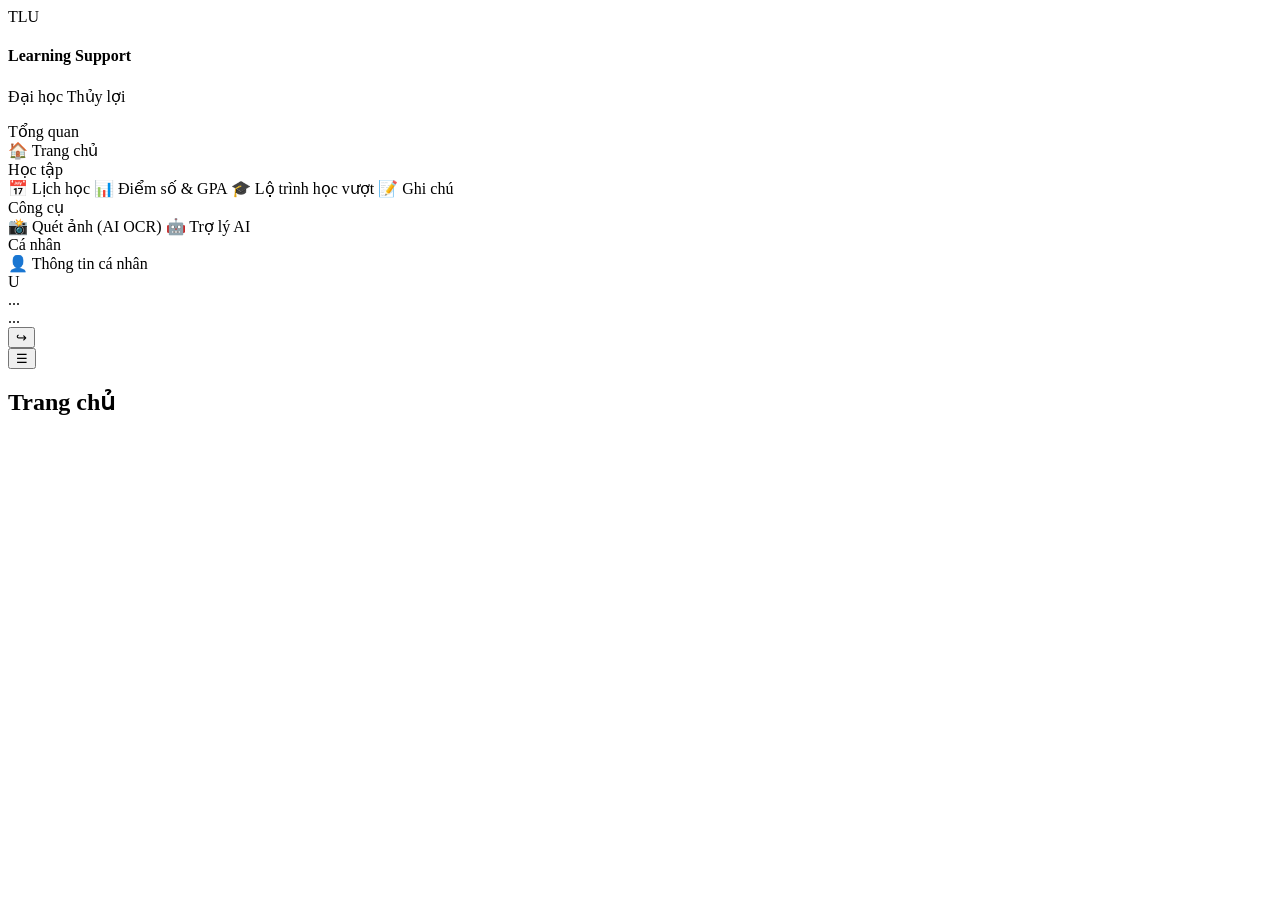
==== frontend/pages/app.html @ f02cc7fc "Update OCR" ====
<!DOCTYPE html>
<html lang="vi">
<head>
  <meta charset="UTF-8" />
  <meta name="viewport" content="width=device-width, initial-scale=1.0" />
  <title>TLU Learning Support</title>
  <link rel="preconnect" href="https://fonts.googleapis.com">
  <link rel="preconnect" href="https://fonts.gstatic.com" crossorigin>
  <link href="https://fonts.googleapis.com/css2?family=Be+Vietnam+Pro:wght@400;500;600;700;800;900&display=swap" rel="stylesheet">
  <link rel="stylesheet" href="/css/style.css" />
  <link rel="stylesheet" href="/css/app.css" />
  <script src="/js/config.js"></script>
  <script src="/js/api.js"></script>
</head>
<body>

<div class="app-layout">
  <!-- ============ SIDEBAR ============ -->
  <aside class="sidebar" id="sidebar">
    <div class="sidebar-header">
      <div class="sidebar-logo">TLU</div>
      <div class="sidebar-brand">
        <h4>Learning Support</h4>
        <p>Đại học Thủy lợi</p>
      </div>
    </div>

    <nav class="sidebar-nav">
      <div class="sidebar-section-title">Tổng quan</div>
      <a class="sidebar-link" data-view="dashboard">
        <span class="sidebar-link-icon">🏠</span> Trang chủ
      </a>

      <div class="sidebar-section-title">Học tập</div>
      <a class="sidebar-link" data-view="schedule">
        <span class="sidebar-link-icon">📅</span> Lịch học
      </a>
      <a class="sidebar-link" data-view="gpa">
        <span class="sidebar-link-icon">📊</span> Điểm số & GPA
      </a>
      <a class="sidebar-link" data-view="curriculum">
        <span class="sidebar-link-icon">🎓</span> Lộ trình học vượt
      </a>
      <a class="sidebar-link" data-view="notes">
        <span class="sidebar-link-icon">📝</span> Ghi chú
      </a>

      <div class="sidebar-section-title">Công cụ</div>
      <a class="sidebar-link" data-view="ocr">
        <span class="sidebar-link-icon">📸</span> Quét ảnh (AI OCR)
      </a>
      <a class="sidebar-link" data-view="chatbot">
        <span class="sidebar-link-icon">🤖</span> Trợ lý AI
      </a>

      <div class="sidebar-section-title">Cá nhân</div>
      <a class="sidebar-link" data-view="profile">
        <span class="sidebar-link-icon">👤</span> Thông tin cá nhân
      </a>
    </nav>

    <div class="sidebar-footer">
      <div class="user-avatar" id="userAvatar">U</div>
      <div class="user-info">
        <div class="name" id="userName">...</div>
        <div class="email" id="userEmail">...</div>
      </div>
      <button class="btn-logout" id="btnLogout" title="Đăng xuất">↪</button>
    </div>
  </aside>

  <!-- ============ MAIN ============ -->
  <div class="main">
    <header class="topbar">
      <button class="topbar-toggle" id="topbarToggle">☰</button>
      <h2 class="topbar-title" id="pageTitle">Trang chủ</h2>

    </header>

    <main class="content" id="content">
      <div style="display:flex;align-items:center;justify-content:center;padding:80px 20px">
        <div class="spinner spinner-lg"></div>
      </div>
    </main>
  </div>
</div>

<script src="/js/views/dashboard.js"></script>
<script src="/js/views/schedule.js"></script>
<script src="/js/views/gpa.js"></script>
<script src="/js/views/curriculum.js"></script>
<script src="/js/views/notes.js"></script>
<script src="/js/views/ocr.js"></script>
<script src="/js/views/chatbot.js"></script>
<script src="/js/views/profile.js"></script>
<script src="/js/app.js"></script>
</body>
</html>
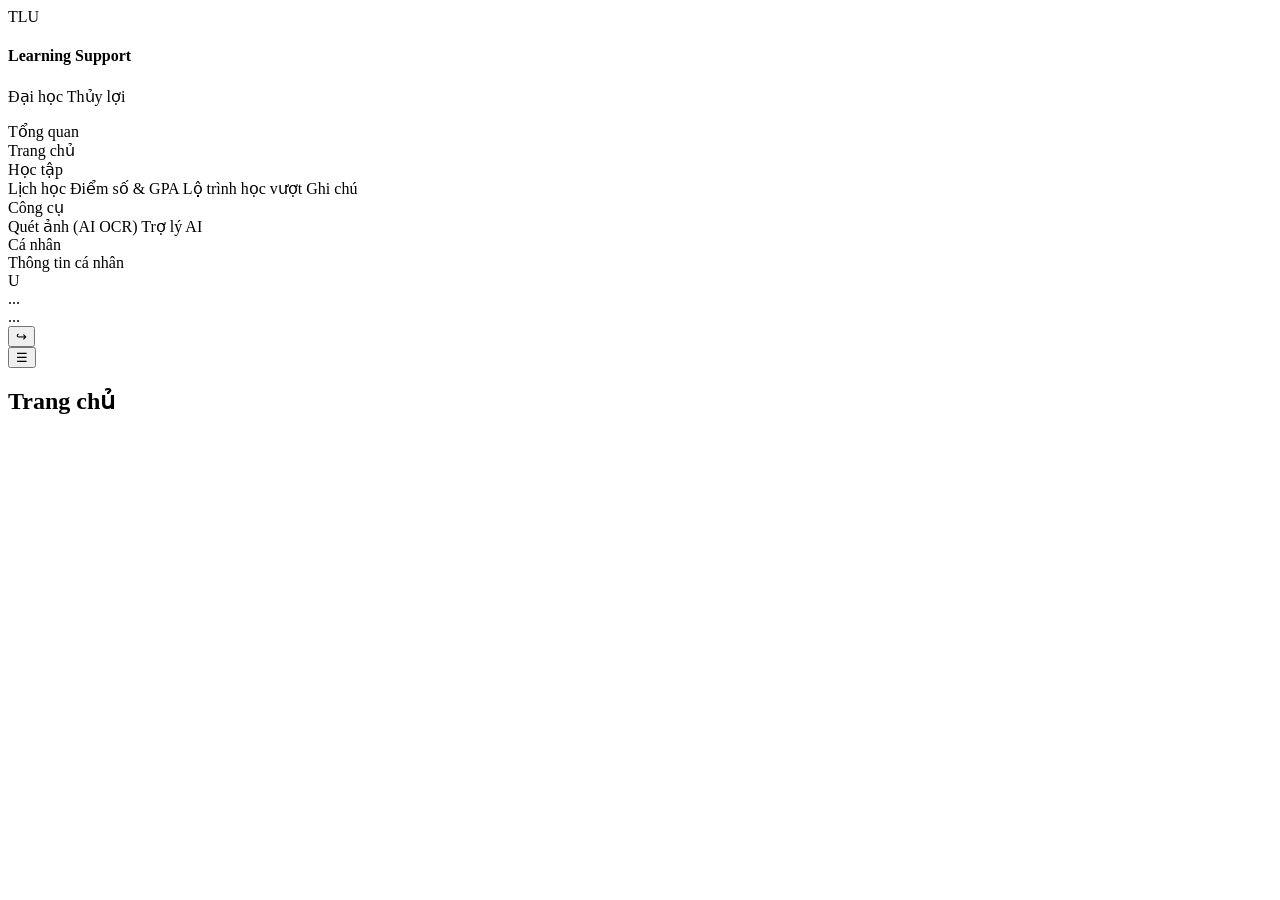
==== commit 96438444: "Update study plan and dashboard features" ====
--- a/frontend/pages/app.html
+++ b/frontend/pages/app.html
@@ -28,34 +28,34 @@
     <nav class="sidebar-nav">
       <div class="sidebar-section-title">Tổng quan</div>
       <a class="sidebar-link" data-view="dashboard">
-        <span class="sidebar-link-icon">🏠</span> Trang chủ
+        Trang chủ
       </a>
 
       <div class="sidebar-section-title">Học tập</div>
       <a class="sidebar-link" data-view="schedule">
-        <span class="sidebar-link-icon">📅</span> Lịch học
+        Lịch học
       </a>
       <a class="sidebar-link" data-view="gpa">
-        <span class="sidebar-link-icon">📊</span> Điểm số & GPA
+        Điểm số & GPA
       </a>
       <a class="sidebar-link" data-view="curriculum">
-        <span class="sidebar-link-icon">🎓</span> Lộ trình học vượt
+        Lộ trình học vượt
       </a>
       <a class="sidebar-link" data-view="notes">
-        <span class="sidebar-link-icon">📝</span> Ghi chú
+        Ghi chú
       </a>
 
       <div class="sidebar-section-title">Công cụ</div>
       <a class="sidebar-link" data-view="ocr">
-        <span class="sidebar-link-icon">📸</span> Quét ảnh (AI OCR)
+        Quét ảnh (AI OCR)
       </a>
       <a class="sidebar-link" data-view="chatbot">
-        <span class="sidebar-link-icon">🤖</span> Trợ lý AI
+        Trợ lý AI
       </a>
 
       <div class="sidebar-section-title">Cá nhân</div>
       <a class="sidebar-link" data-view="profile">
-        <span class="sidebar-link-icon">👤</span> Thông tin cá nhân
+        Thông tin cá nhân
       </a>
     </nav>
 
